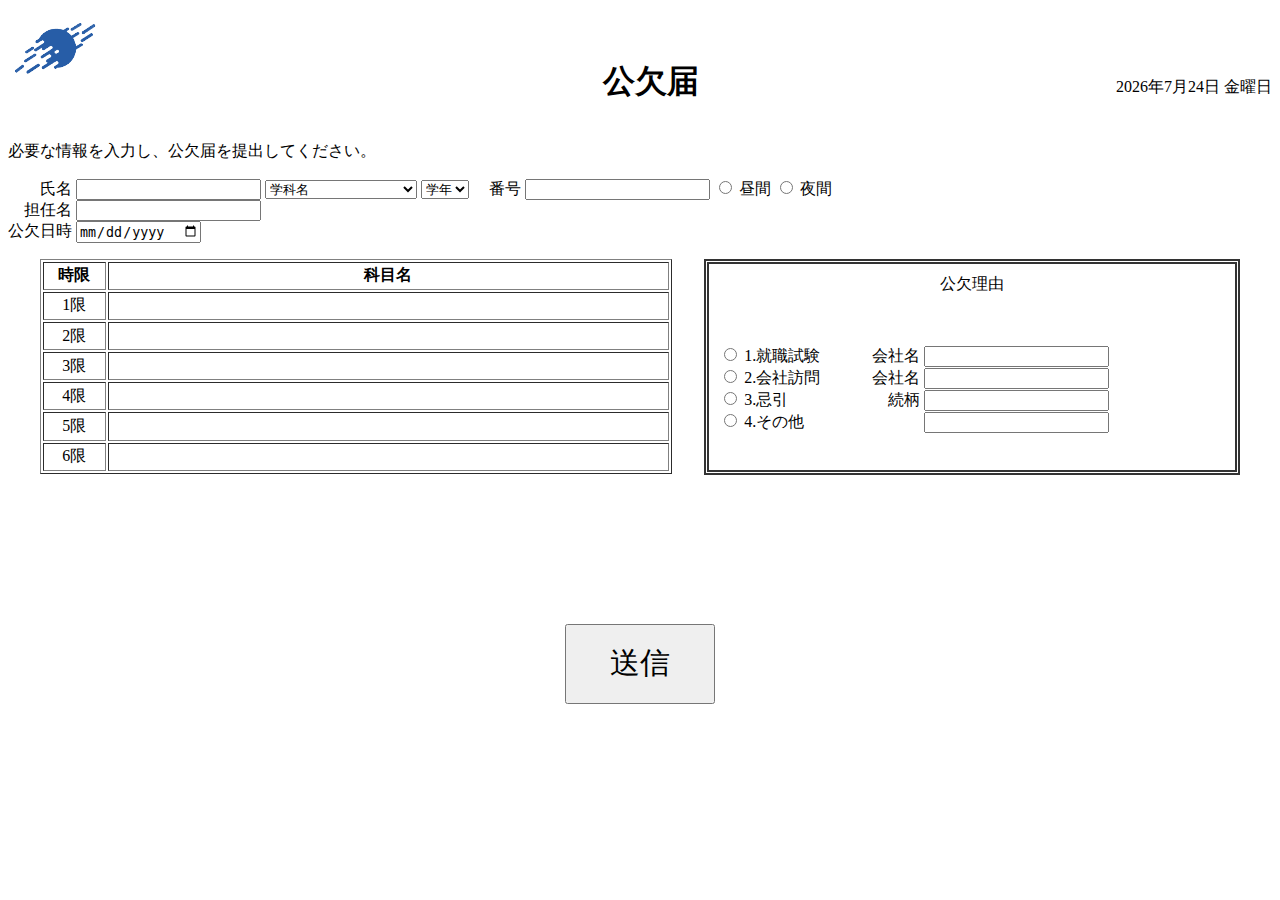
==== index.html @ bfe11348 "11/28" ====
<head>
    <link href="index.css" rel="stylesheet">

    <meta charset = "UTF-8">
    <title>大阪ハイテク　公欠届</title>

</head>

<body>
    <div class="titlebar">
        <figure class="logo">
            <img src="ハイテクロゴ1.png">
        </figure>
        <div class="title">
            <h1>公欠届</h1>
        </div>
        <div class="time">
            <script src="index.js"></script>
        </div>
    </div> 
</body>

<p>必要な情報を入力し、公欠届を提出してください。</p>

<body>
<label for="name">&emsp;&emsp;氏名</label>
<input type="text" id="name" name="name" >

</body>


<select name="所属学科">
    <option>学科名</option>
    <option>スポーツ科学科        </option>
    <option>鍼灸スポーツ学科      </option>
    <option>柔道整復スポーツ学科  </option>
    <option>柔道整復師学科        </option>
    <option>人工知能学科          </option>
    <option>バイオ・再生医療学科  </option>
    <option>臨床工学技士学科      </option>
    <option>臨床工学技士専攻科    </option>
    <option>診療放射線技師学科    </option>
</select>

<select name="学年">
    <option>学年</option>
    <option>1年</option>
    <option>2年</option>
    <option>3年</option>
    <option>4年</option>
</select>


<label for="name">&emsp;番号</label>
<input type="text" id="name" name="name" >

<input type="radio" id="contactChoice1" name="contact" value="name" />
<label for="contactChoice1">昼間</label>
<input type="radio" id="contactChoice2" name="contact" value="name" />
<label for="contactChoice2">夜間</label>

<div>
<label for="name">&emsp;担任名</label>
<input type="text" id="name" name="name" >
</div>

<div>
    <label for="name">公欠日時</label>
    <input type="date">
</div>


<p></p>

<body>

<div class="lesson">
<table border="1" width="50%">
    <tr>
      <th width="10%" align="center">時限</th>
      <th width="90%" align="center">科目名</th>
    </tr>
    <tr>
      <td align="center">1限</td>
      <th contenteditable=true></th>
    </tr>
    <tr>
      <td align="center">2限</td>
      <th contenteditable=true></th>
    <tr>
      <td align="center">3限</td>
      <th contenteditable=true></th>
    <tr>
      <td align="center">4限</td>
      <th contenteditable=true></th>
    </tr>
    <tr>
      <td align="center">5限</td>
      <th contenteditable=true></th>
    <tr>
      <td align="center">6限</td>
      <th contenteditable=true></th>
    </tr>
  </table>

  <div class="reason" style="padding: 10px; margin-bottom: 20px; border: 5px double #333333;">
   公欠理由
    <p>&emsp;</p>
   

    <div class="centered">
      <input type="radio" id="contactChoice1" name="contact" value="name" />
      <label for="contactChoice1">1.就職試験</label>
      <label for="name">&emsp;&emsp;&emsp;会社名</label>
      <input type="text" id="name" name="name" >

      <br>
      <input type="radio" id="contactChoice2" name="contact" value="name" />
      <label for="contactChoice2">2.会社訪問</label>
      <label for="name">&emsp;&emsp;&emsp;会社名</label>
      <input type="text" id="name" name="name" >
      </br>

      <input type="radio" id="contactChoice1" name="contact" value="name" />
      <label for="contactChoice1">3.忌引</label>
      <label for="name">&emsp;&emsp;&emsp;&emsp;&emsp;&emsp;続柄</label>
      <input type="text" id="name" name="name" >

      <br>
      <input type="radio" id="contactChoice2" name="contact" value="name" />
      <label for="contactChoice2">4.その他</label>
      <label for="name">&emsp;&emsp;&emsp;&emsp;&emsp;&emsp;&emsp;</label>
      <input type="text" id="name" name="name" >
      </br>

      </div>
  </div>


</div>

<div class="space">

</div>

<div class="botan">
    <input type="submit" id="btn" name="送信" value="送信"style="width:150px;height:80px;font-size:30px;">
</div>

</body>



</html>
---- index.css ----
.titlebar{
    display: table; width: 100%;
}
.logo{
    display: inline-block;
    display: table-cell;text-align: left;
}
.title{
    display: inline-block;
    display: table-cell;text-align: right;
}
.time{
    display: inline-block;
    display: table-cell;text-align: right;
}
.lesson{

    display: flex;
    justify-content: space-evenly;
    height: 215px;
}

.reason{
    width: 40%;
    height: 186px;
    text-align: center;
    
}

.centered{
    text-align: left;
}

.space{
    height:150px;
}

.botan{
    text-align: center;
}
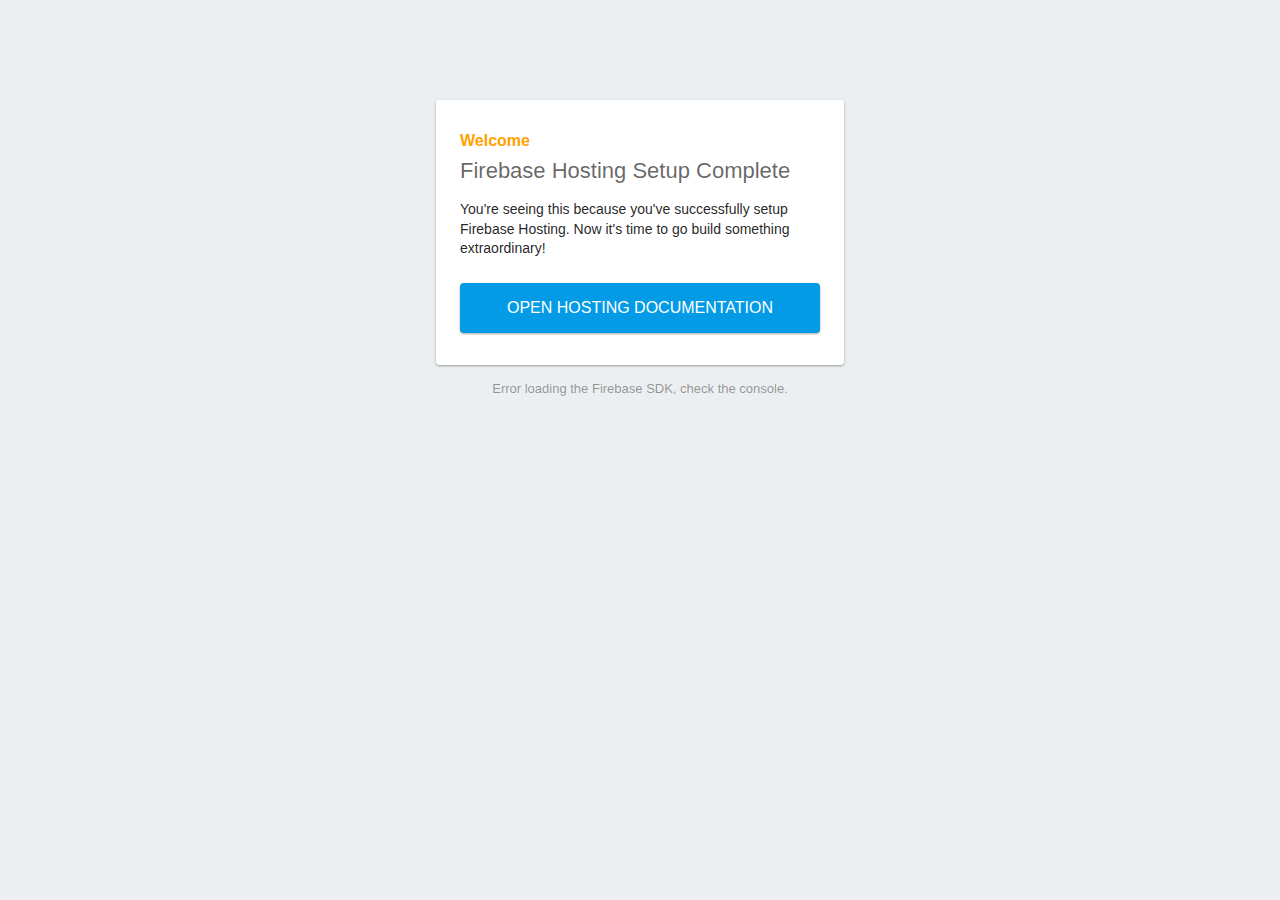
==== commit c1a56d76: "1/16" ====
--- a/index.html
+++ b/index.html
@@ -1,154 +1,91 @@
-<head>
-    <link href="index.css" rel="stylesheet">
+<!DOCTYPE html>
+<html>
+  <head>
+    <meta charset="utf-8">
+    <meta name="viewport" content="width=device-width, initial-scale=1">
+    <title>Welcome to Firebase Hosting</title>
 
-    <meta charset = "UTF-8">
-    <title>大阪ハイテク　公欠届</title>
+    <!-- update the version number as needed -->
+    <script defer src="/__/firebase/9.15.0/firebase-app-compat.js"></script>
+    <!-- include only the Firebase features as you need -->
+    <script defer src="/__/firebase/9.15.0/firebase-auth-compat.js"></script>
+    <script defer src="/__/firebase/9.15.0/firebase-database-compat.js"></script>
+    <script defer src="/__/firebase/9.15.0/firebase-firestore-compat.js"></script>
+    <script defer src="/__/firebase/9.15.0/firebase-functions-compat.js"></script>
+    <script defer src="/__/firebase/9.15.0/firebase-messaging-compat.js"></script>
+    <script defer src="/__/firebase/9.15.0/firebase-storage-compat.js"></script>
+    <script defer src="/__/firebase/9.15.0/firebase-analytics-compat.js"></script>
+    <script defer src="/__/firebase/9.15.0/firebase-remote-config-compat.js"></script>
+    <script defer src="/__/firebase/9.15.0/firebase-performance-compat.js"></script>
+    <!-- 
+      initialize the SDK after all desired features are loaded, set useEmulator to false
+      to avoid connecting the SDK to running emulators.
+    -->
+    <script defer src="/__/firebase/init.js?useEmulator=true"></script>
 
-</head>
+    <style media="screen">
+      body { background: #ECEFF1; color: rgba(0,0,0,0.87); font-family: Roboto, Helvetica, Arial, sans-serif; margin: 0; padding: 0; }
+      #message { background: white; max-width: 360px; margin: 100px auto 16px; padding: 32px 24px; border-radius: 3px; }
+      #message h2 { color: #ffa100; font-weight: bold; font-size: 16px; margin: 0 0 8px; }
+      #message h1 { font-size: 22px; font-weight: 300; color: rgba(0,0,0,0.6); margin: 0 0 16px;}
+      #message p { line-height: 140%; margin: 16px 0 24px; font-size: 14px; }
+      #message a { display: block; text-align: center; background: #039be5; text-transform: uppercase; text-decoration: none; color: white; padding: 16px; border-radius: 4px; }
+      #message, #message a { box-shadow: 0 1px 3px rgba(0,0,0,0.12), 0 1px 2px rgba(0,0,0,0.24); }
+      #load { color: rgba(0,0,0,0.4); text-align: center; font-size: 13px; }
+      @media (max-width: 600px) {
+        body, #message { margin-top: 0; background: white; box-shadow: none; }
+        body { border-top: 16px solid #ffa100; }
+      }
+    </style>
+  </head>
+  <body>
+    <div id="message">
+      <h2>Welcome</h2>
+      <h1>Firebase Hosting Setup Complete</h1>
+      <p>You're seeing this because you've successfully setup Firebase Hosting. Now it's time to go build something extraordinary!</p>
+      <a target="_blank" href="https://firebase.google.com/docs/hosting/">Open Hosting Documentation</a>
+    </div>
+    <p id="load">Firebase SDK Loading&hellip;</p>
 
-<body>
-    <div class="titlebar">
-        <figure class="logo">
-            <img src="ハイテクロゴ1.png">
-        </figure>
-        <div class="title">
-            <h1>公欠届</h1>
-        </div>
-        <div class="time">
-            <script src="index.js"></script>
-        </div>
-    </div> 
-</body>
+    <script>
+      document.addEventListener('DOMContentLoaded', function() {
+        const loadEl = document.querySelector('#load');
+        // // 🔥🔥🔥🔥🔥🔥🔥🔥🔥🔥🔥🔥🔥🔥🔥🔥🔥🔥🔥🔥🔥🔥🔥🔥🔥🔥🔥🔥🔥🔥🔥
+        // // The Firebase SDK is initialized and available here!
+        //
+        // firebase.auth().onAuthStateChanged(user => { });
+        // firebase.database().ref('/path/to/ref').on('value', snapshot => { });
+        // firebase.firestore().doc('/foo/bar').get().then(() => { });
+        // firebase.functions().httpsCallable('yourFunction')().then(() => { });
+        // firebase.messaging().requestPermission().then(() => { });
+        // firebase.storage().ref('/path/to/ref').getDownloadURL().then(() => { });
+        // firebase.analytics(); // call to activate
+        // firebase.analytics().logEvent('tutorial_completed');
+        // firebase.performance(); // call to activate
+        //
+        // // 🔥🔥🔥🔥🔥🔥🔥🔥🔥🔥🔥🔥🔥🔥🔥🔥🔥🔥🔥🔥🔥🔥🔥🔥🔥🔥🔥🔥🔥🔥🔥
 
-<p>必要な情報を入力し、公欠届を提出してください。</p>
+        try {
+          let app = firebase.app();
+          let features = [
+            'auth', 
+            'database', 
+            'firestore',
+            'functions',
+            'messaging', 
+            'storage', 
+            'analytics', 
+            'remoteConfig',
+            'performance',
+          ].filter(feature => typeof app[feature] === 'function');
+          loadEl.textContent = `Firebase SDK loaded with ${features.join(', ')}`;
+        } catch (e) {
+          console.error(e);
+          loadEl.textContent = 'Error loading the Firebase SDK, check the console.';
+        }
+      });
+    </script>
 
-<body>
-<label for="name">&emsp;&emsp;氏名</label>
-<input type="text" id="name" name="name" >
-
-</body>
-
-
-<select name="所属学科">
-    <option>学科名</option>
-    <option>スポーツ科学科        </option>
-    <option>鍼灸スポーツ学科      </option>
-    <option>柔道整復スポーツ学科  </option>
-    <option>柔道整復師学科        </option>
-    <option>人工知能学科          </option>
-    <option>バイオ・再生医療学科  </option>
-    <option>臨床工学技士学科      </option>
-    <option>臨床工学技士専攻科    </option>
-    <option>診療放射線技師学科    </option>
-</select>
-
-<select name="学年">
-    <option>学年</option>
-    <option>1年</option>
-    <option>2年</option>
-    <option>3年</option>
-    <option>4年</option>
-</select>
-
-
-<label for="name">&emsp;番号</label>
-<input type="text" id="name" name="name" >
-
-<input type="radio" id="contactChoice1" name="contact" value="name" />
-<label for="contactChoice1">昼間</label>
-<input type="radio" id="contactChoice2" name="contact" value="name" />
-<label for="contactChoice2">夜間</label>
-
-<div>
-<label for="name">&emsp;担任名</label>
-<input type="text" id="name" name="name" >
-</div>
-
-<div>
-    <label for="name">公欠日時</label>
-    <input type="date">
-</div>
-
-
-<p></p>
-
-<body>
-
-<div class="lesson">
-<table border="1" width="50%">
-    <tr>
-      <th width="10%" align="center">時限</th>
-      <th width="90%" align="center">科目名</th>
-    </tr>
-    <tr>
-      <td align="center">1限</td>
-      <th contenteditable=true></th>
-    </tr>
-    <tr>
-      <td align="center">2限</td>
-      <th contenteditable=true></th>
-    <tr>
-      <td align="center">3限</td>
-      <th contenteditable=true></th>
-    <tr>
-      <td align="center">4限</td>
-      <th contenteditable=true></th>
-    </tr>
-    <tr>
-      <td align="center">5限</td>
-      <th contenteditable=true></th>
-    <tr>
-      <td align="center">6限</td>
-      <th contenteditable=true></th>
-    </tr>
-  </table>
-
-  <div class="reason" style="padding: 10px; margin-bottom: 20px; border: 5px double #333333;">
-   公欠理由
-    <p>&emsp;</p>
-   
-
-    <div class="centered">
-      <input type="radio" id="contactChoice1" name="contact" value="name" />
-      <label for="contactChoice1">1.就職試験</label>
-      <label for="name">&emsp;&emsp;&emsp;会社名</label>
-      <input type="text" id="name" name="name" >
-
-      <br>
-      <input type="radio" id="contactChoice2" name="contact" value="name" />
-      <label for="contactChoice2">2.会社訪問</label>
-      <label for="name">&emsp;&emsp;&emsp;会社名</label>
-      <input type="text" id="name" name="name" >
-      </br>
-
-      <input type="radio" id="contactChoice1" name="contact" value="name" />
-      <label for="contactChoice1">3.忌引</label>
-      <label for="name">&emsp;&emsp;&emsp;&emsp;&emsp;&emsp;続柄</label>
-      <input type="text" id="name" name="name" >
-
-      <br>
-      <input type="radio" id="contactChoice2" name="contact" value="name" />
-      <label for="contactChoice2">4.その他</label>
-      <label for="name">&emsp;&emsp;&emsp;&emsp;&emsp;&emsp;&emsp;</label>
-      <input type="text" id="name" name="name" >
-      </br>
-
-      </div>
-  </div>
-
-
-</div>
-
-<div class="space">
-
-</div>
-
-<div class="botan">
-    <input type="submit" id="btn" name="送信" value="送信"style="width:150px;height:80px;font-size:30px;">
-</div>
-
-</body>
-
-
-
+    
+  </body>
 </html>